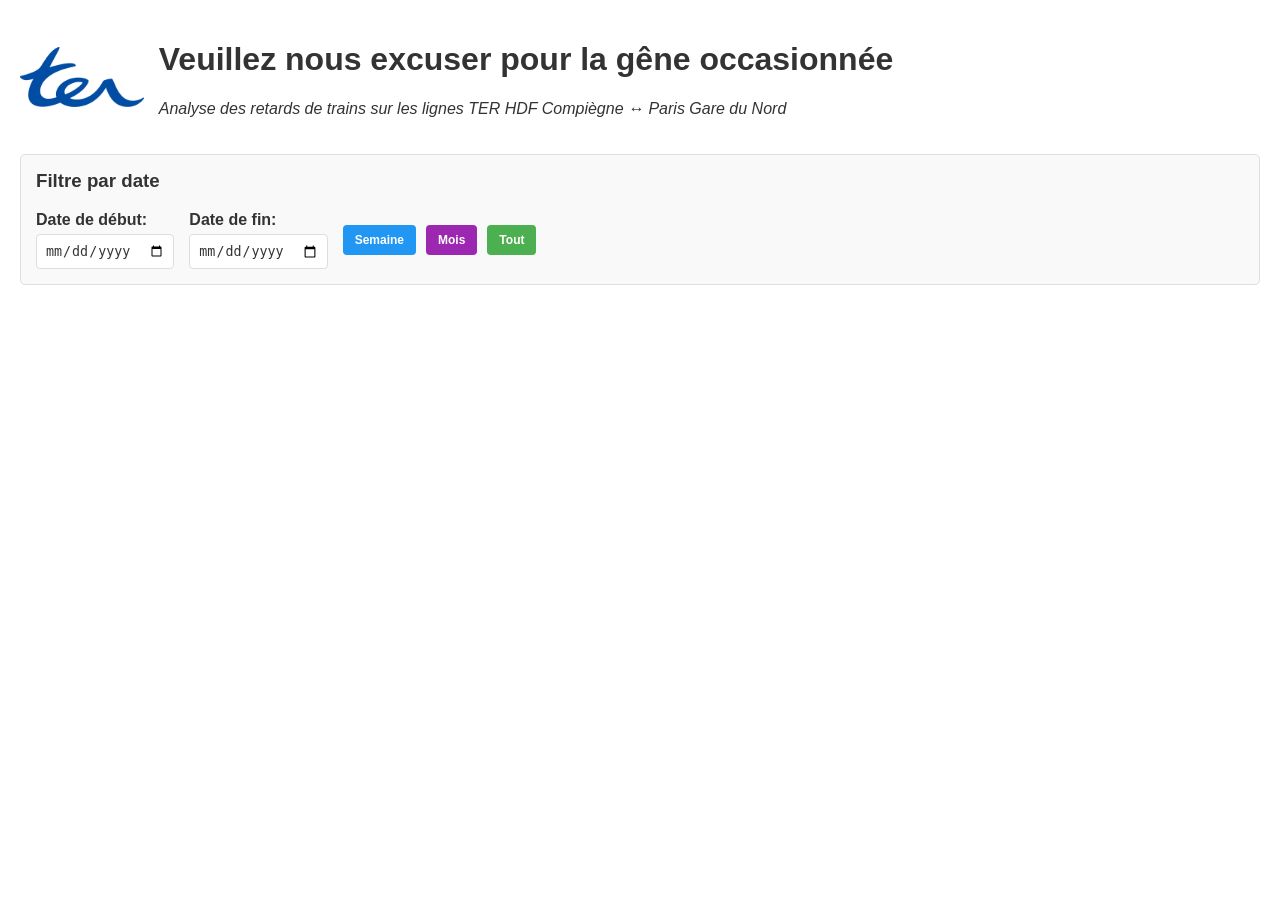
==== gene_occasionnee/front/templates/index.html @ 947edda7 "fix front" ====
<!doctype html>
<html>
  <head>
    <title>Veuillez nous excuser pour la gêne occasionnée</title>
    <link rel="icon" href="/static/ter.png" type="image/png" />
    <meta name="viewport" content="width=device-width, initial-scale=1.0">
    <style>
      body {
        font-family: Arial, sans-serif;
        margin: 20px;
      }
      .stats-container {
        display: flex;
        gap: 20px;
        margin-bottom: 30px;
        width: fit-content;
      }
      .stat-box {
        border: 1px solid #ddd;
        padding: 15px;
        border-radius: 5px;
        flex: 1;
      }
      .stat-box h3 {
        margin-top: 0;
      }
      .stat-value {
        font-size: 24px;
        font-weight: bold;
      }

      /* Responsive design for mobile devices */
      @media (max-width: 768px) {
        body {
          margin: 10px;
        }

        .stats-container {
          flex-direction: column;
          gap: 10px;
        }

        .stat-box {
          padding: 10px;
        }

        .stat-value {
          font-size: 20px;
        }

        th, td {
          padding: 10px 8px;
          font-size: 12px;
        }

        .chart-legend {
          font-size: 10px;
        }

        .legend-color-box {
          width: 10px;
          height: 10px;
        }

        .date-filter-section {
          padding: 10px;
        }

        .date-filter-section div[style*="display: flex"] {
          flex-direction: column;
          gap: 10px;
        }

        .date-filter-section input[type="date"],
        .date-filter-section button {
          width: 100%;
          box-sizing: border-box;
        }
      }
      /* Table container for horizontal and vertical scrolling */
      .table-container {
        overflow: auto;
        -webkit-overflow-scrolling: touch;
        max-width: 100%;
        max-height: 60vh; /* Limit height to enable vertical scrolling */
        margin-bottom: 20px;
        position: relative;
      }

      table {
        border-collapse: collapse;
        width: 100%;
        table-layout: auto;
      }

      /* Sticky table header */
      thead th {
        position: sticky;
        top: 0;
        z-index: 20;
        background-color: var(--color-table-header) !important;
        box-shadow: 0 2px 5px rgba(0,0,0,0.1);
      }

      /* Sticky first column */
      th:first-child, td:first-child {
        position: sticky;
        left: 0;
        z-index: 10;
        background-color: var(--color-table-header) !important;
        box-shadow: 2px 0 5px rgba(0,0,0,0.1);
      }

      /* Sticky first header cell (intersection of sticky header and sticky column) */
      th:first-child {
        z-index: 30 !important;
      }

      /* Ensure proper background for sticky cells in even rows */
      tr:nth-child(even) td:first-child {
        background-color: var(--color-table-even) !important;
      }

      /* Fix for sticky element gaps - simpler approach */
      .table-container {
        overflow: auto;
        -webkit-overflow-scrolling: touch;
        max-width: 100%;
        max-height: 60vh;
        margin-bottom: 20px;
        position: relative;
      }

      /* Sticky table header */
      thead th {
        position: sticky;
        top: 0;
        z-index: 20;
        background-color: var(--color-table-header) !important;
        box-shadow: 0 2px 5px rgba(0,0,0,0.1);
      }

      /* Sticky first column */
      th:first-child, td:first-child {
        position: sticky;
        left: 0;
        z-index: 10;
        background-color: var(--color-table-header) !important;
        box-shadow: 2px 0 5px rgba(0,0,0,0.1);
      }

      /* Sticky first header cell (intersection) */
      th:first-child {
        z-index: 30 !important;
      }

      /* Ensure proper background for sticky cells in even rows */
      tr:nth-child(even) td:first-child {
        background-color: var(--color-table-even) !important;
      }

      /* Add subtle border fixes */
      table {
        border-collapse: separate;
        border-spacing: 0;
      }

      th, td {
        position: relative;
      }
      .header-with-logo {
        display: flex;
        align-items: center;
        gap: 15px;
        margin-bottom: 20px;
      }
      .ter-logo {
        height: 60px;
      }

      /* Theme system */
      :root {
        --color-background: #ffffff;
        --color-text: #333333;
        --color-border: #dddddd;
        --color-stat-box-bg: #f9f9f9;
        --color-table-header: #f2f2f2;
        --color-table-even: #f9f9f9;

        --chart-color-on-time: #4CAF50;
        --chart-color-delay-5min: #8BC34A;
        --chart-color-delay-15min: #FFEB3B;
        --chart-color-delay-45min: #FF9800;
        --chart-color-delay-over-45min: #F44336;
      }

      .dark-theme {
        --color-background: #1a1a1a;
        --color-text: #e0e0e0;
        --color-border: #333333;
        --color-stat-box-bg: #2d2d2d;
        --color-table-header: #252525;
        --color-table-even: #2d2d2d;

        --chart-color-on-time: #4CAF50;
        --chart-color-delay-5min: #8BC34A;
        --chart-color-delay-15min: #FFEB3B;
        --chart-color-delay-45min: #FF9800;
        --chart-color-delay-over-45min: #F44336;
      }

      body {
        background-color: var(--color-background);
        color: var(--color-text);
        transition: background-color 0.3s, color 0.3s;
      }

      .stat-box {
        border-color: var(--color-border);
        background-color: var(--color-stat-box-bg);
      }

      table {
        border-color: var(--color-border);
      }

      th, td {
        border: 1px solid;
        border-color: var(--color-border);
        color: var(--color-text);
        padding: 8px 12px;
        text-align: left;
        white-space: nowrap;
        font-size: 14px;
      }

      th {
        background-color: var(--color-table-header);
      }

      tr:nth-child(even) {
        background-color: var(--color-table-even);
      }

      /* Chart colors */
      [data-chart-segment="on-time"] {
        background-color: var(--chart-color-on-time);
      }
      [data-chart-segment="delay-5min"] {
        background-color: var(--chart-color-delay-5min);
      }
      [data-chart-segment="delay-15min"] {
        background-color: var(--chart-color-delay-15min);
      }
      [data-chart-segment="delay-45min"] {
        background-color: var(--chart-color-delay-45min);
      }
      [data-chart-segment="delay-over-45min"] {
        background-color: var(--chart-color-delay-over-45min);
      }

      /* Legend colors */
      .chart-legend span {
        color: var(--color-text);
      }

      .chart-legend .legend-color-box {
        display: inline-block;
        width: 12px;
        height: 12px;
        margin-right: 3px;
        vertical-align: middle;
      }

      .chart-legend .legend-on-time {
        background-color: var(--chart-color-on-time);
      }

      .chart-legend .legend-delay-5min {
        background-color: var(--chart-color-delay-5min);
      }

      .chart-legend .legend-delay-15min {
        background-color: var(--chart-color-delay-15min);
      }

      .chart-legend .legend-delay-45min {
        background-color: var(--chart-color-delay-45min);
      }

      .chart-legend .legend-delay-over-45min {
        background-color: var(--chart-color-delay-over-45min);
      }


      /* Dark Reader detection message */
      .dark-reader-warning {
        background-color: #FFCDD2;
        color: #C62828;
        padding: 15px;
        border-radius: 5px;
        margin-bottom: 20px;
        display: none;
      }

      .dark-reader-warning.show {
        display: block;
      }
    </style>
  </head>
  <body>
    <div class="header-with-logo">
      <img src="/static/ter.png" alt="TER HDF Logo" class="ter-logo" />
      <div>
        <h1>Veuillez nous excuser pour la gêne occasionnée</h1>
        <p>
          <i
            >Analyse des retards de trains sur les lignes TER HDF Compiègne ↔
            Paris Gare du Nord</i
          >
        </p>
      </div>
    </div>

    <!-- Date Filter Section -->
    <div class="date-filter-section" style="margin-bottom: 20px; padding: 15px; background-color: var(--color-stat-box-bg); border-radius: 5px; border: 1px solid var(--color-border);">
      <h3 style="margin-top: 0; color: var(--color-text);">Filtre par date</h3>
      <div style="display: flex; flex-wrap: wrap; gap: 15px; align-items: center;">
        <div style="display: flex; flex-direction: column; gap: 5px;">
          <label for="start-date" style="font-weight: bold; color: var(--color-text);">Date de début:</label>
          <input type="date" id="start-date" style="padding: 8px; border-radius: 4px; border: 1px solid var(--color-border); background-color: var(--color-background); color: var(--color-text);" lang="fr">
        </div>
        <div style="display: flex; flex-direction: column; gap: 5px;">
          <label for="end-date" style="font-weight: bold; color: var(--color-text);">Date de fin:</label>
          <input type="date" id="end-date" style="padding: 8px; border-radius: 4px; border: 1px solid var(--color-border); background-color: var(--color-background); color: var(--color-text);" lang="fr">
        </div>
        <div style="display: flex; flex-direction: column; gap: 5px; justify-content: flex-end;">
          <div style="display: flex; gap: 10px; flex-wrap: wrap;">
            <button id="preset-week" style="padding: 8px 12px; background-color: #2196F3; color: white; border: none; border-radius: 4px; cursor: pointer; font-size: 12px; font-weight: bold;">Semaine</button>
            <button id="preset-month" style="padding: 8px 12px; background-color: #9C27B0; color: white; border: none; border-radius: 4px; cursor: pointer; font-size: 12px; font-weight: bold;">Mois</button>
            <button id="preset-all" style="padding: 8px 12px; background-color: #4CAF50; color: white; border: none; border-radius: 4px; cursor: pointer; font-size: 12px; font-weight: bold;">Tout</button>
          </div>
        </div>
      </div>
    </div>

    <div class="dark-reader-warning" id="dark-reader-warning">
      <strong>⚠️ Dark Reader détecté :</strong> Cette page suit automatiquement votre thème système.
      Pour une meilleure expérience, nous vous recommandons de désactiver Dark Reader pour ce site.
      <button id="disable-dark-reader-btn" style="margin-left: 10px; padding: 5px 10px; background: #C62828; color: white; border: none; border-radius: 3px; cursor: pointer;">Désactiver Dark Reader</button>
    </div>

    <div id="stats"></div>
    <div id="line-stats" style="margin-top: 40px;"></div>
    <div
      id="timestamp"
      style="margin-top: 20px; font-size: 14px; color: var(--color-text)"
    ></div>

    <script src="/static/script.js"></script>
  </body>
</html>
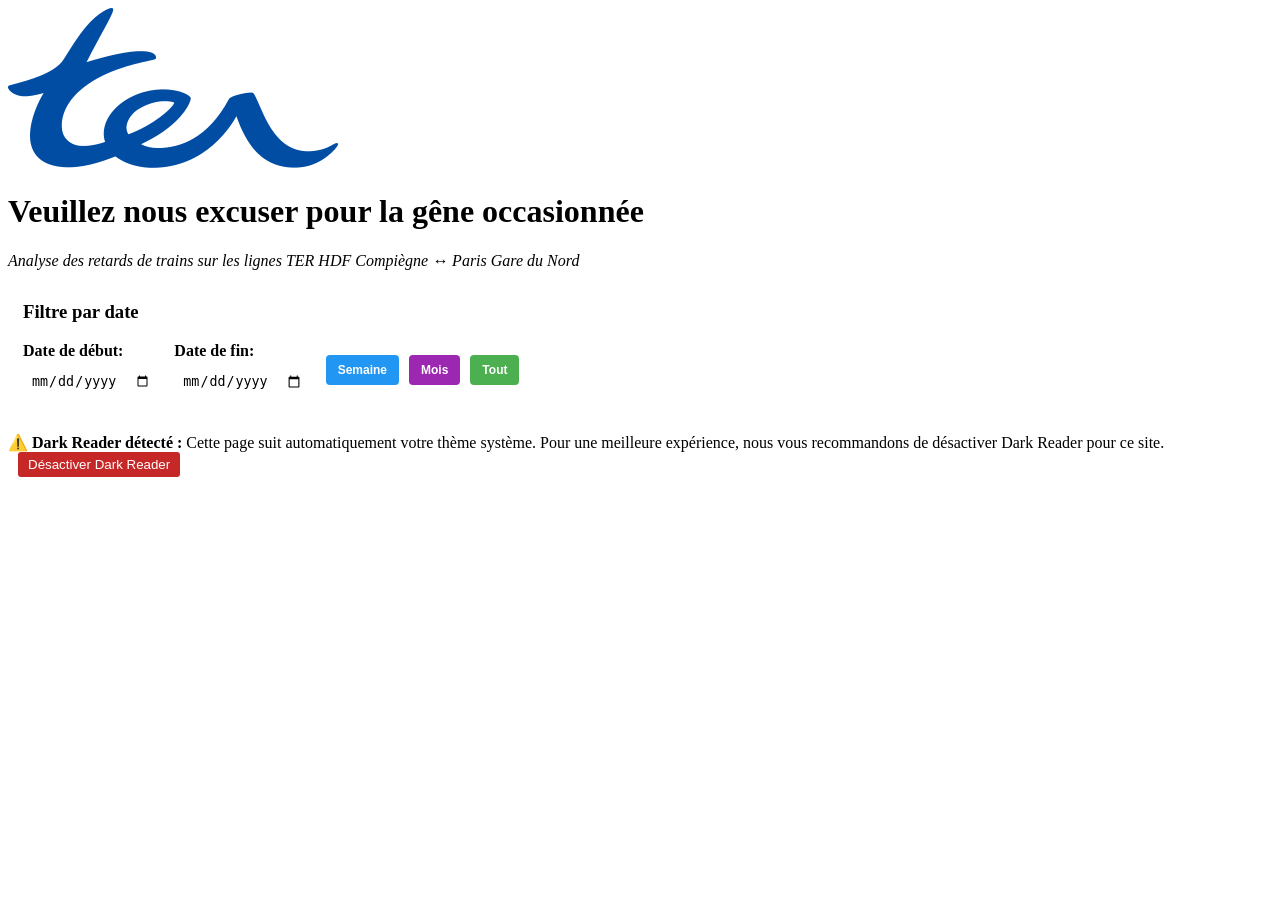
==== commit 3a3d7755: "live view first version" ====
--- a/gene_occasionnee/front/templates/index.html
+++ b/gene_occasionnee/front/templates/index.html
@@ -4,309 +4,7 @@
     <title>Veuillez nous excuser pour la gêne occasionnée</title>
     <link rel="icon" href="/static/ter.png" type="image/png" />
     <meta name="viewport" content="width=device-width, initial-scale=1.0">
-    <style>
-      body {
-        font-family: Arial, sans-serif;
-        margin: 20px;
-      }
-      .stats-container {
-        display: flex;
-        gap: 20px;
-        margin-bottom: 30px;
-        width: fit-content;
-      }
-      .stat-box {
-        border: 1px solid #ddd;
-        padding: 15px;
-        border-radius: 5px;
-        flex: 1;
-      }
-      .stat-box h3 {
-        margin-top: 0;
-      }
-      .stat-value {
-        font-size: 24px;
-        font-weight: bold;
-      }
-
-      /* Responsive design for mobile devices */
-      @media (max-width: 768px) {
-        body {
-          margin: 10px;
-        }
-
-        .stats-container {
-          flex-direction: column;
-          gap: 10px;
-        }
-
-        .stat-box {
-          padding: 10px;
-        }
-
-        .stat-value {
-          font-size: 20px;
-        }
-
-        th, td {
-          padding: 10px 8px;
-          font-size: 12px;
-        }
-
-        .chart-legend {
-          font-size: 10px;
-        }
-
-        .legend-color-box {
-          width: 10px;
-          height: 10px;
-        }
-
-        .date-filter-section {
-          padding: 10px;
-        }
-
-        .date-filter-section div[style*="display: flex"] {
-          flex-direction: column;
-          gap: 10px;
-        }
-
-        .date-filter-section input[type="date"],
-        .date-filter-section button {
-          width: 100%;
-          box-sizing: border-box;
-        }
-      }
-      /* Table container for horizontal and vertical scrolling */
-      .table-container {
-        overflow: auto;
-        -webkit-overflow-scrolling: touch;
-        max-width: 100%;
-        max-height: 60vh; /* Limit height to enable vertical scrolling */
-        margin-bottom: 20px;
-        position: relative;
-      }
-
-      table {
-        border-collapse: collapse;
-        width: 100%;
-        table-layout: auto;
-      }
-
-      /* Sticky table header */
-      thead th {
-        position: sticky;
-        top: 0;
-        z-index: 20;
-        background-color: var(--color-table-header) !important;
-        box-shadow: 0 2px 5px rgba(0,0,0,0.1);
-      }
-
-      /* Sticky first column */
-      th:first-child, td:first-child {
-        position: sticky;
-        left: 0;
-        z-index: 10;
-        background-color: var(--color-table-header) !important;
-        box-shadow: 2px 0 5px rgba(0,0,0,0.1);
-      }
-
-      /* Sticky first header cell (intersection of sticky header and sticky column) */
-      th:first-child {
-        z-index: 30 !important;
-      }
-
-      /* Ensure proper background for sticky cells in even rows */
-      tr:nth-child(even) td:first-child {
-        background-color: var(--color-table-even) !important;
-      }
-
-      /* Fix for sticky element gaps - simpler approach */
-      .table-container {
-        overflow: auto;
-        -webkit-overflow-scrolling: touch;
-        max-width: 100%;
-        max-height: 60vh;
-        margin-bottom: 20px;
-        position: relative;
-      }
-
-      /* Sticky table header */
-      thead th {
-        position: sticky;
-        top: 0;
-        z-index: 20;
-        background-color: var(--color-table-header) !important;
-        box-shadow: 0 2px 5px rgba(0,0,0,0.1);
-      }
-
-      /* Sticky first column */
-      th:first-child, td:first-child {
-        position: sticky;
-        left: 0;
-        z-index: 10;
-        background-color: var(--color-table-header) !important;
-        box-shadow: 2px 0 5px rgba(0,0,0,0.1);
-      }
-
-      /* Sticky first header cell (intersection) */
-      th:first-child {
-        z-index: 30 !important;
-      }
-
-      /* Ensure proper background for sticky cells in even rows */
-      tr:nth-child(even) td:first-child {
-        background-color: var(--color-table-even) !important;
-      }
-
-      /* Add subtle border fixes */
-      table {
-        border-collapse: separate;
-        border-spacing: 0;
-      }
-
-      th, td {
-        position: relative;
-      }
-      .header-with-logo {
-        display: flex;
-        align-items: center;
-        gap: 15px;
-        margin-bottom: 20px;
-      }
-      .ter-logo {
-        height: 60px;
-      }
-
-      /* Theme system */
-      :root {
-        --color-background: #ffffff;
-        --color-text: #333333;
-        --color-border: #dddddd;
-        --color-stat-box-bg: #f9f9f9;
-        --color-table-header: #f2f2f2;
-        --color-table-even: #f9f9f9;
-
-        --chart-color-on-time: #4CAF50;
-        --chart-color-delay-5min: #8BC34A;
-        --chart-color-delay-15min: #FFEB3B;
-        --chart-color-delay-45min: #FF9800;
-        --chart-color-delay-over-45min: #F44336;
-      }
-
-      .dark-theme {
-        --color-background: #1a1a1a;
-        --color-text: #e0e0e0;
-        --color-border: #333333;
-        --color-stat-box-bg: #2d2d2d;
-        --color-table-header: #252525;
-        --color-table-even: #2d2d2d;
-
-        --chart-color-on-time: #4CAF50;
-        --chart-color-delay-5min: #8BC34A;
-        --chart-color-delay-15min: #FFEB3B;
-        --chart-color-delay-45min: #FF9800;
-        --chart-color-delay-over-45min: #F44336;
-      }
-
-      body {
-        background-color: var(--color-background);
-        color: var(--color-text);
-        transition: background-color 0.3s, color 0.3s;
-      }
-
-      .stat-box {
-        border-color: var(--color-border);
-        background-color: var(--color-stat-box-bg);
-      }
-
-      table {
-        border-color: var(--color-border);
-      }
-
-      th, td {
-        border: 1px solid;
-        border-color: var(--color-border);
-        color: var(--color-text);
-        padding: 8px 12px;
-        text-align: left;
-        white-space: nowrap;
-        font-size: 14px;
-      }
-
-      th {
-        background-color: var(--color-table-header);
-      }
-
-      tr:nth-child(even) {
-        background-color: var(--color-table-even);
-      }
-
-      /* Chart colors */
-      [data-chart-segment="on-time"] {
-        background-color: var(--chart-color-on-time);
-      }
-      [data-chart-segment="delay-5min"] {
-        background-color: var(--chart-color-delay-5min);
-      }
-      [data-chart-segment="delay-15min"] {
-        background-color: var(--chart-color-delay-15min);
-      }
-      [data-chart-segment="delay-45min"] {
-        background-color: var(--chart-color-delay-45min);
-      }
-      [data-chart-segment="delay-over-45min"] {
-        background-color: var(--chart-color-delay-over-45min);
-      }
-
-      /* Legend colors */
-      .chart-legend span {
-        color: var(--color-text);
-      }
-
-      .chart-legend .legend-color-box {
-        display: inline-block;
-        width: 12px;
-        height: 12px;
-        margin-right: 3px;
-        vertical-align: middle;
-      }
-
-      .chart-legend .legend-on-time {
-        background-color: var(--chart-color-on-time);
-      }
-
-      .chart-legend .legend-delay-5min {
-        background-color: var(--chart-color-delay-5min);
-      }
-
-      .chart-legend .legend-delay-15min {
-        background-color: var(--chart-color-delay-15min);
-      }
-
-      .chart-legend .legend-delay-45min {
-        background-color: var(--chart-color-delay-45min);
-      }
-
-      .chart-legend .legend-delay-over-45min {
-        background-color: var(--chart-color-delay-over-45min);
-      }
-
-
-      /* Dark Reader detection message */
-      .dark-reader-warning {
-        background-color: #FFCDD2;
-        color: #C62828;
-        padding: 15px;
-        border-radius: 5px;
-        margin-bottom: 20px;
-        display: none;
-      }
-
-      .dark-reader-warning.show {
-        display: block;
-      }
-    </style>
+    <link rel="stylesheet" href="/static/styles.css">
   </head>
   <body>
     <div class="header-with-logo">
@@ -352,10 +50,7 @@
 
     <div id="stats"></div>
     <div id="line-stats" style="margin-top: 40px;"></div>
-    <div
-      id="timestamp"
-      style="margin-top: 20px; font-size: 14px; color: var(--color-text)"
-    ></div>
+    <div id="timestamp" class="timestamp"></div>
 
     <script src="/static/script.js"></script>
   </body>
